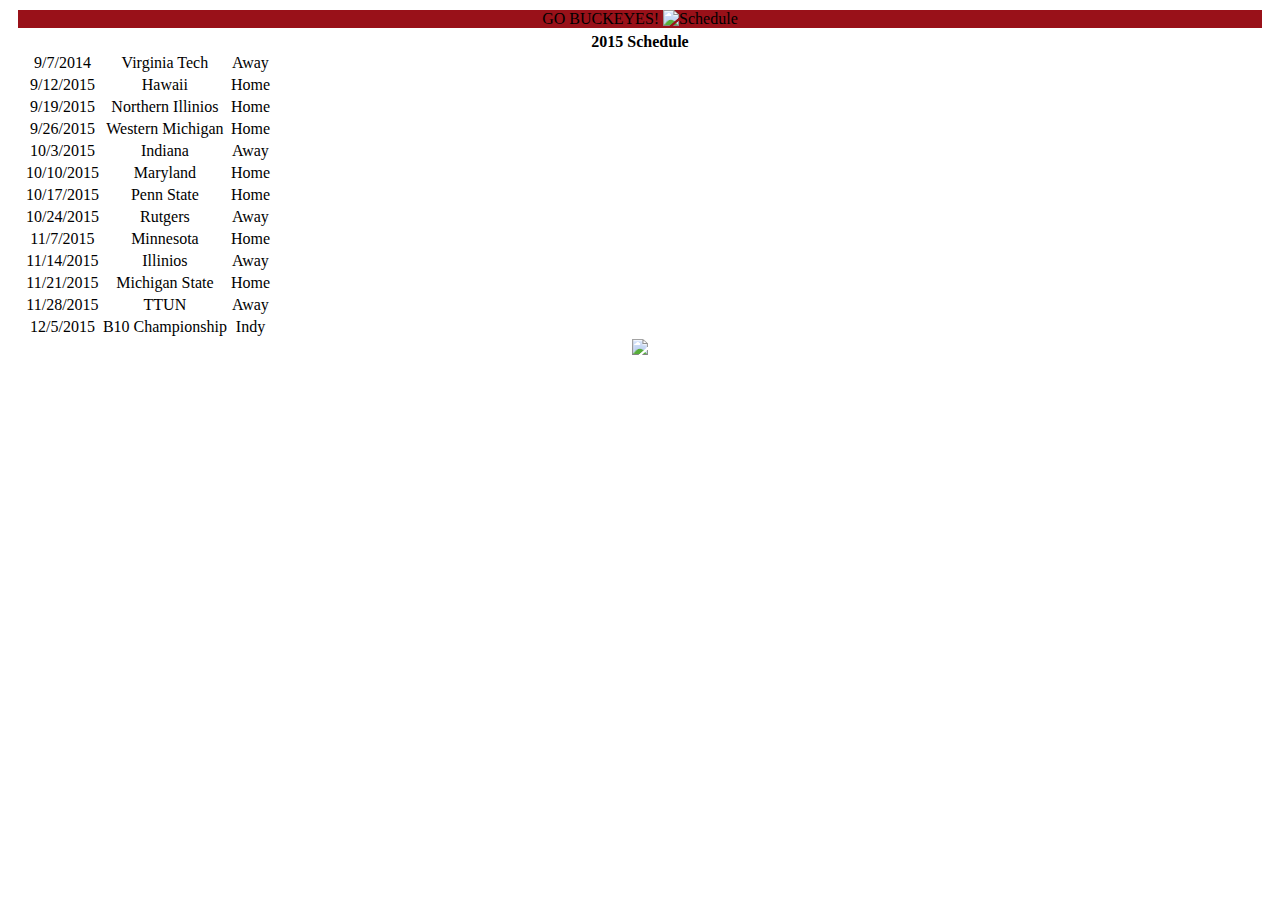
==== schedules/2015Schedule.html @ 6021bb13 "1.0.1.8" ====
﻿<!DOCTYPE html>
<html>
<head>
    <meta charset="utf-8" />
    <title>Go Bucks</title>
    <!-- OSHIIPMOBILE references -->
    <link href="css/bootstrap.min.css" rel="stylesheet" />
    <link href="css/bootstrap-theme.min.css" rel="stylesheet" />
    <link href="css/jquery-ui-1.10.3.custom.min.css" rel="stylesheet" />
    <link href="css/osu2015.css" rel="stylesheet" />
    <style>
        .panel-primary{
             background-image: url("images/buckeyestripe2.png");
             background-repeat: repeat-y;
             background-position: center;
             height: 100%;
             text-align: center;
        }
        .panel-body{
             background-image: url("images/osu2014nc200light.png");
             background-repeat:no-repeat; 
             background-position: center;
             height: 100%;
             text-align: center;
        }
    </style>
</head>
<body>
    <div class="page">
        <div class="panel panel-primary" style='margin:10px 10px 10px 10px;'>
             <div class="panel-heading" style='text-align:center;background:#991119'>GO BUCKEYES!
                <span class='hdricons'>
                     <img src="images/person.png" alt="Schedule" onclick="gotolookup();"/>
                 </span>             
             </div>
             <div class="panel-body" style="text-align:center;padding:5px;height:100%">
                 <b class="schhdr">2015 Schedule</b>
                 <table class="schtbl">
                   <tr data-localid="1" data-serverid="1E735E65-E3F7-43B2-9D82-BD661378F1EF"><td>9/7/2014</td><td>Virginia Tech</td><td>Away</td></tr>
                   <tr data-localid="2" data-serverid="F280911A-51F9-4AAA-B737-7F98895BC6C7"><td>9/12/2015</td><td>Hawaii</td><td>Home</td></tr>
                   <tr data-localid="3" data-serverid="1AF3E29D-F922-474C-B901-1A2D6E518A59"><td>9/19/2015</td><td>Northern Illinios</td><td>Home</td></tr>
                   <tr data-localid="4" data-serverid="9B4ADB00-352E-414B-A44A-4A7E78E73911"><td>9/26/2015</td><td>Western Michigan</td><td>Home</td></tr>
                   <tr data-localid="5" data-serverid="8E5B09CB-5053-4221-8881-82DA4B2133E1"><td>10/3/2015</td><td>Indiana</td><td>Away</td></tr>
                   <tr data-localid="6" data-serverid="885DFEF2-6FE1-45FC-803E-B8B037BD71F0"><td>10/10/2015</td><td>Maryland</td><td>Home</td></tr>
                   <tr data-localid="7" data-serverid="034431D4-2B17-484B-B192-512506A28CFA"><td>10/17/2015</td><td>Penn State</td><td>Home</td></tr>
                   <tr data-localid="8" data-serverid="0B57C31D-602A-4B65-9C1F-C8D4B2C4F945"><td>10/24/2015</td><td>Rutgers</td><td>Away</td></tr>
                   <tr data-localid="9" data-serverid="1F3AF663-4369-42A4-9760-10534C3406A5"><td>11/7/2015</td><td>Minnesota</td><td>Home</td></tr>
                   <tr data-localid="10" data-serverid="AA9CA724-931D-4881-A0A6-57A42DF59E4D"><td>11/14/2015</td><td>Illinios</td><td>Away</td></tr>
                   <tr data-localid="11" data-serverid="9494710C-763A-41A9-9F14-BD89B0E3A2E2"><td>11/21/2015</td><td>Michigan State</td><td>Home</td></tr>
                   <tr data-localid="12" data-serverid="8F81E13E-6D6F-4A32-83AA-B8E27BBB2A8C"><td>11/28/2015</td><td>TTUN</td><td>Away</td></tr>
                   <tr data-localid="13" data-serverid="0D5ECCC8-0B70-451A-B554-86A5EE2D8DE2"><td>12/5/2015</td><td>B10 Championship</td><td>Indy</td></tr>
                 </table>
                 <img src="images/blank.png" height="80"/>
             </div>
        </div>
    </div>

    <script src="scripts/jquery-1.10.1.min.js"></script>
    <script src="scripts/jquery-ui-1.10.3.custom.min.js"></script>
    <script src="scripts/bootsrap.min.js"></script>
    <script>
        function gotolookup() {
            window.history(-1);
        }

    </script>
</body>
</html>
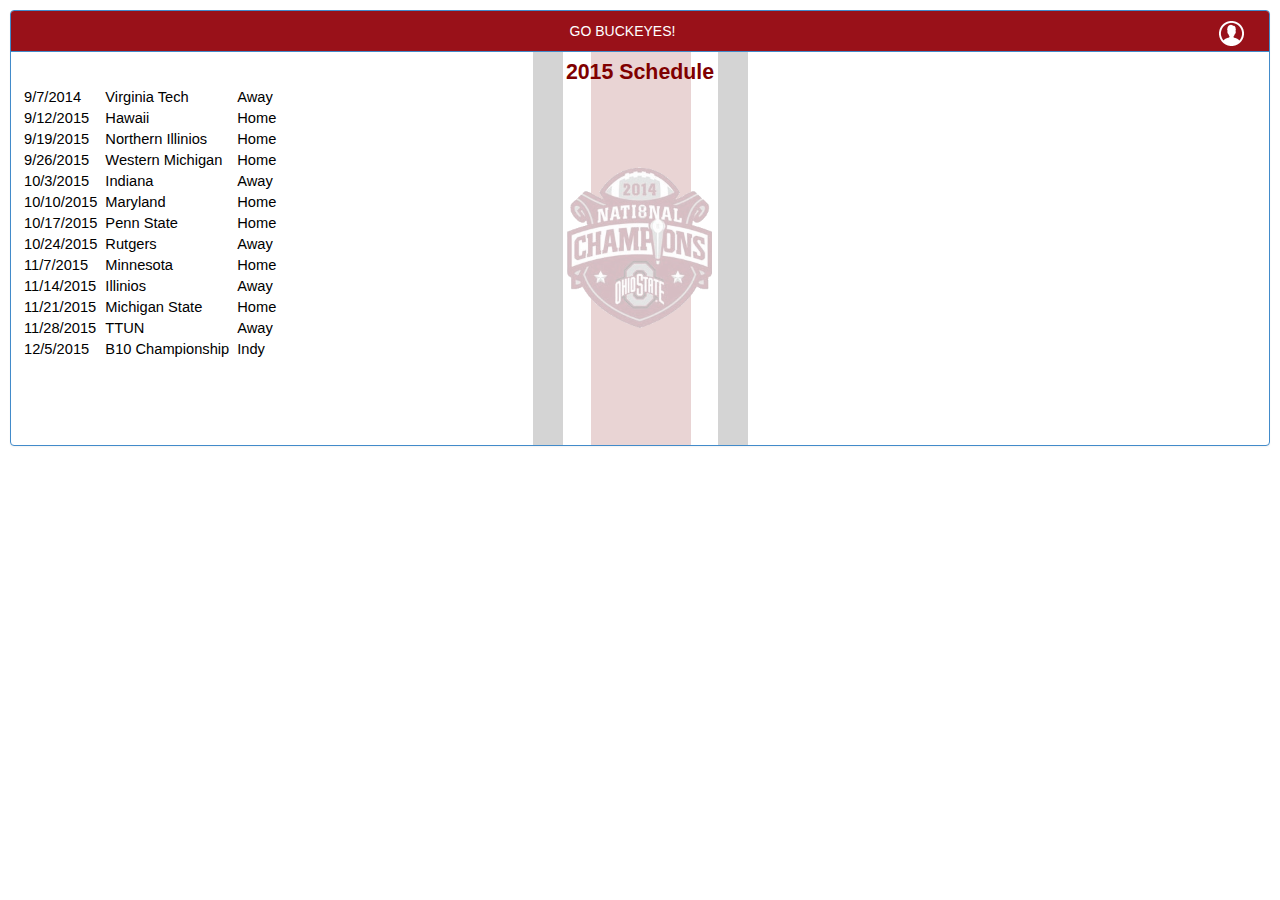
==== commit 04fa7ce9: "1.0.1.9" ====
--- a/schedules/2015Schedule.html
+++ b/schedules/2015Schedule.html
@@ -4,20 +4,20 @@
     <meta charset="utf-8" />
     <title>Go Bucks</title>
     <!-- OSHIIPMOBILE references -->
-    <link href="css/bootstrap.min.css" rel="stylesheet" />
-    <link href="css/bootstrap-theme.min.css" rel="stylesheet" />
-    <link href="css/jquery-ui-1.10.3.custom.min.css" rel="stylesheet" />
-    <link href="css/osu2015.css" rel="stylesheet" />
+    <link href="/css/bootstrap.min.css" rel="stylesheet" />
+    <link href="/css/bootstrap-theme.min.css" rel="stylesheet" />
+    <link href="/css/jquery-ui-1.10.3.custom.min.css" rel="stylesheet" />
+    <link href="/css/osu2015.css" rel="stylesheet" />
     <style>
         .panel-primary{
-             background-image: url("images/buckeyestripe2.png");
+             background-image: url("/images/buckeyestripe2.png");
              background-repeat: repeat-y;
              background-position: center;
              height: 100%;
              text-align: center;
         }
         .panel-body{
-             background-image: url("images/osu2014nc200light.png");
+             background-image: url("/images/osu2014nc200light.png");
              background-repeat:no-repeat; 
              background-position: center;
              height: 100%;
@@ -30,7 +30,7 @@
         <div class="panel panel-primary" style='margin:10px 10px 10px 10px;'>
              <div class="panel-heading" style='text-align:center;background:#991119'>GO BUCKEYES!
                 <span class='hdricons'>
-                     <img src="images/person.png" alt="Schedule" onclick="gotolookup();"/>
+                     <img src="/images/person.png" alt="Schedule" onclick="gotolookup();"/>
                  </span>             
              </div>
              <div class="panel-body" style="text-align:center;padding:5px;height:100%">
@@ -50,7 +50,7 @@
                    <tr data-localid="12" data-serverid="8F81E13E-6D6F-4A32-83AA-B8E27BBB2A8C"><td>11/28/2015</td><td>TTUN</td><td>Away</td></tr>
                    <tr data-localid="13" data-serverid="0D5ECCC8-0B70-451A-B554-86A5EE2D8DE2"><td>12/5/2015</td><td>B10 Championship</td><td>Indy</td></tr>
                  </table>
-                 <img src="images/blank.png" height="80"/>
+                 <img src="/images/blank.png" height="80" onclick="window.location.assign('/index.html');" />
              </div>
         </div>
     </div>
@@ -60,7 +60,7 @@
     <script src="scripts/bootsrap.min.js"></script>
     <script>
         function gotolookup() {
-            window.history(-1);
+            window.history.back();
         }
 
     </script>
--- a/css/osu2015.css
+++ b/css/osu2015.css
@@ -0,0 +1,64 @@
+
+.playerDtls{
+   background-color: #e5e7ea;
+   border: 1px gray solid;
+   margin: auto;
+   max-width: 80%;
+   font-size:14pt;
+}
+.hdricons{
+   float: right;
+   padding-right: 10px;
+            
+}
+.newlookup label{
+    width:100%;
+    margin-bottom:20px;
+}
+.newlookup label{
+    width:100%;
+    margin-bottom:20px;
+}
+#playerDetail label{
+    color:maroon;
+    font-size:18pt;
+
+}
+.numNpic{
+    width:100%
+}
+.sharpsign{
+   font-size:25pt;
+   vertical-align:top;
+   margin-top:20px;
+}
+.pnumber{
+    font-size:60pt;
+    font-weight:bold;
+    text-align:right;
+    padding-right:15px;
+    width:49%;
+}
+.ppic{
+    text-align:left;
+    padding-left:15px;
+    width:49%;
+}
+.hbrk{
+    border-left:1px solid white;  
+    height:170px;
+}
+.schhdr{
+    font-size:16pt;
+    color:maroon;
+    padding:20px 0px;
+}
+.schtbl td{
+    text-align:left;
+    padding-left:8px;
+    font-weight:normal;
+    color:black;
+    font-size:11pt;
+    margin-bottom:4px;
+    font-weight:500;
+}